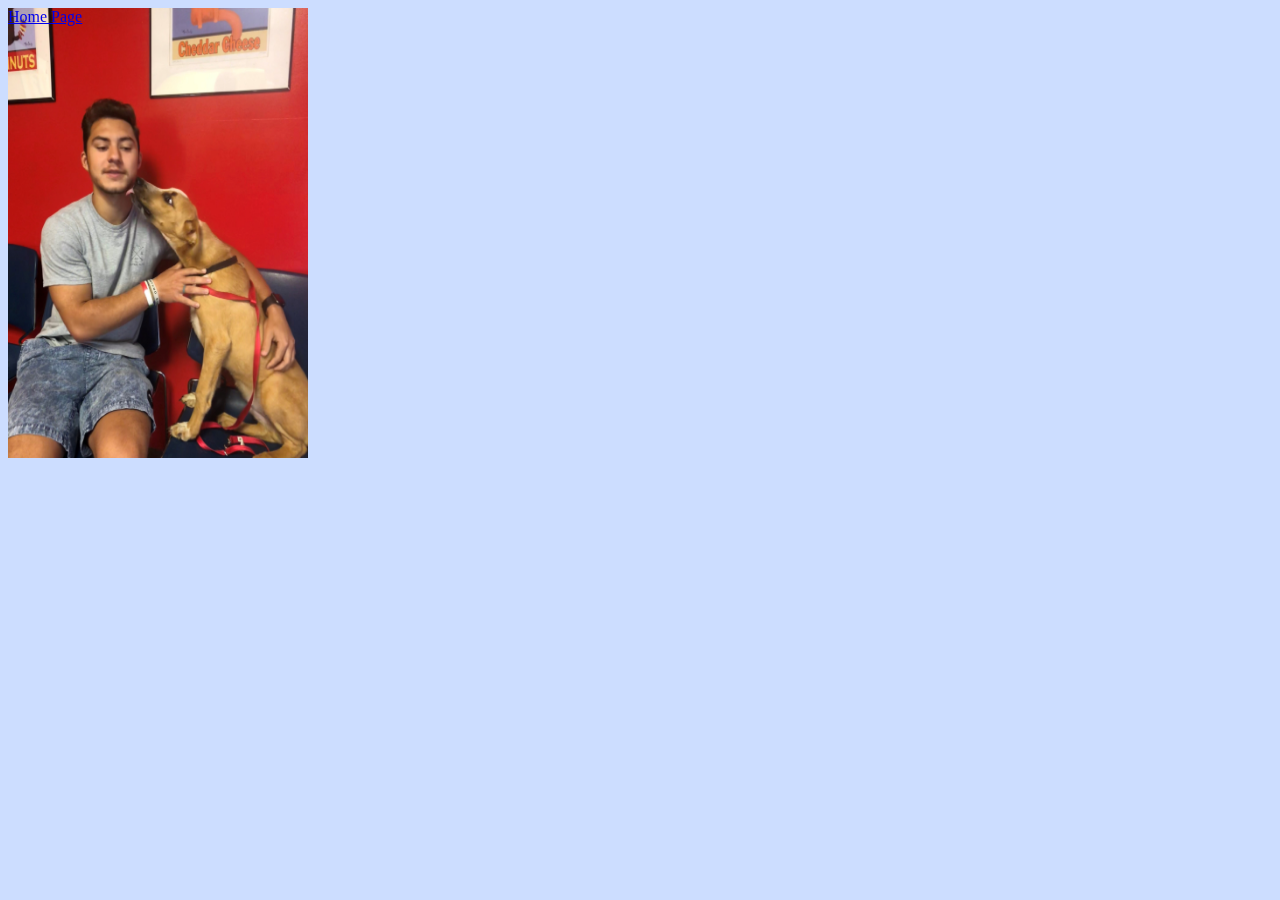
==== Photo Album/index.html @ 7b267219 "Final" ====
<!DOCTYPE html>
<html lang="en">
<head>
    <meta charset="UTF-8">
    <meta name="viewport" content="width=device-width, initial-scale=1.0">
    <meta http-equiv="X-UA-Compatible" content="ie=edge">
    <title>Kal's Photo Album</title>
    <link rel="stylesheet" href="main.css">
</head>
<body>
    <a href="..">Home Page</a>


    <img src= "Kal1.jpg" width="300" height="450">
</body>
</html>
---- Photo Album/main.css ----
body{
    background-color: #cdf;}

    img{
        top: 40vh;
    }

a{
    position: fixed;

}
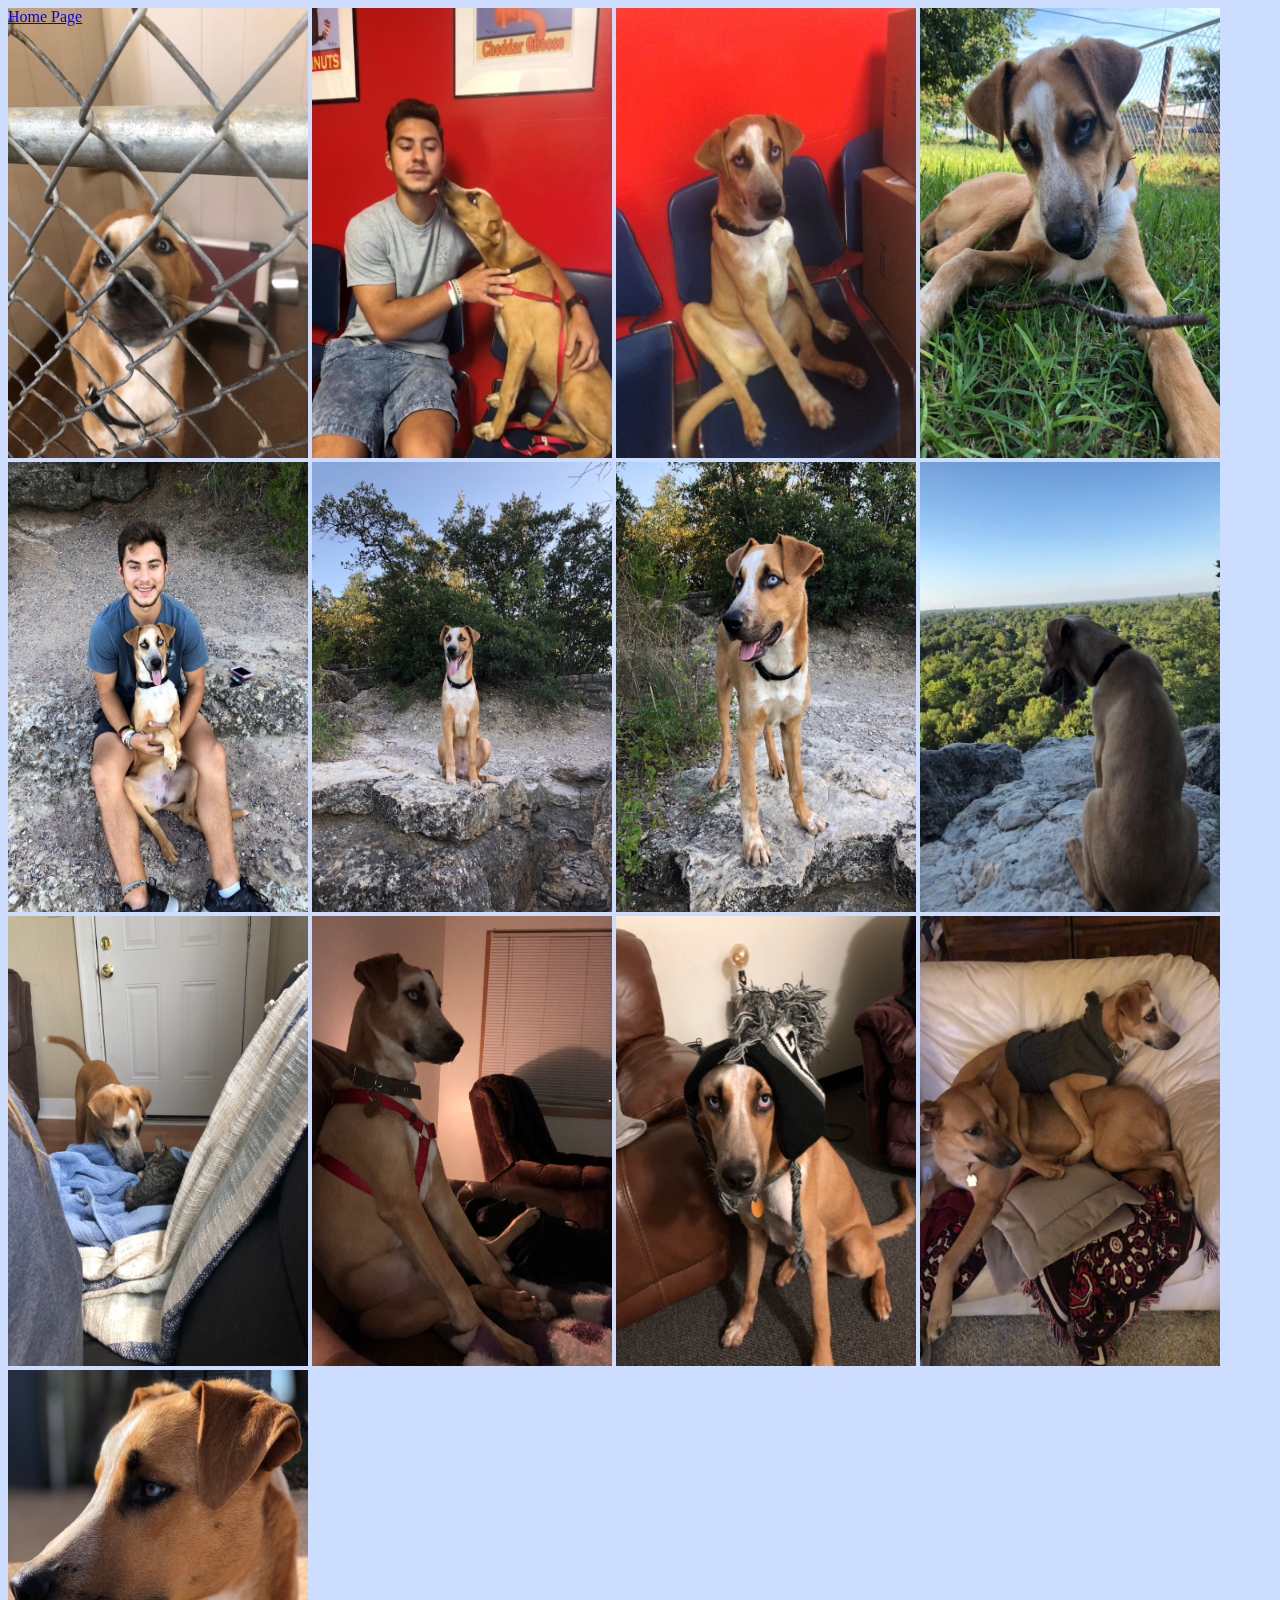
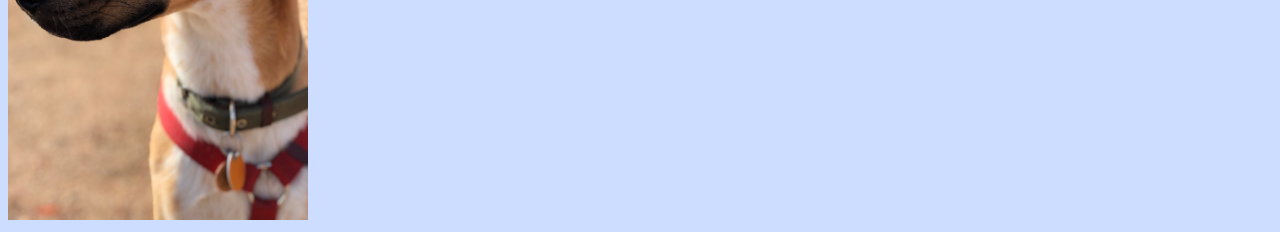
==== commit a13f0abc: "Final" ====
--- a/Photo Album/index.html
+++ b/Photo Album/index.html
@@ -10,8 +10,20 @@
 <body>
     <a href="..">Home Page</a>
 
-
+    <img src= "Kal2.jpg" width="300" height="450">
     <img src= "Kal1.jpg" width="300" height="450">
+    <img src= "Kal3.jpg" width="300" height="450">
+    <img src= "Kal4.jpg" width="300" height="450">
+    <img src= "Kal5.jpg" width="300" height="450">
+    <img src= "Kal6.jpg" width="300" height="450">
+    <img src= "Kal7.jpg" width="300" height="450">
+    <img src="Kal8.jpg" width="300" height="450">
+    <img src= "Kal9.jpg" width="300" height="450">
+    <img src= "Kal10.jpg" width="300" height="450">
+    <img src= "Kal11.jpg" width="300" height="450">
+    <img src= "Kal12.jpg" width="300" height="450">
+    <img src= "Kal13.jpg" width="300" height="450">
+    
 </body>
 </html>
  
